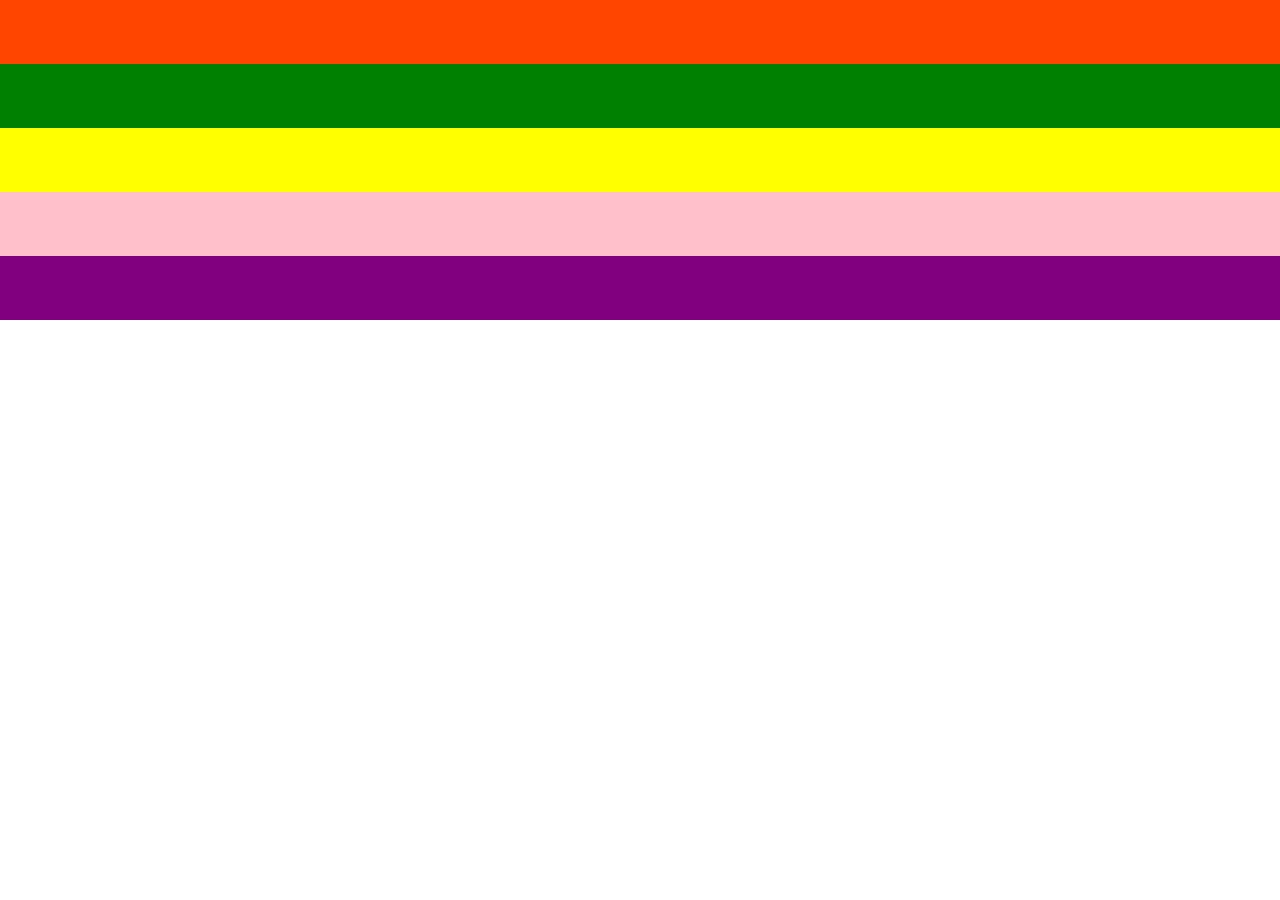
==== html, css/10.24/index.html @ bf79c9e1 "import" ====
<html>
    <head>
        <title></title>      
        <link rel="stylesheet" href="./assets/style/style.css">
    </head>
    <body>
        <div class="header"></div>
        <div class="green"></div>
        <div class="yellow"></div>
        <div class="pink"></div>
        <div class="purple"></div>
    </body>
</html>
---- html, css/10.24/assets/style/style.css ----
.header {
  width: 100%;
  padding: 2rem 0;
  background: orangered;
}

.green {
  width: 100%;
  padding: 2rem 0;
  background: green;
}

.yellow {
  width: 100%;
  padding: 2rem 0;
  background: yellow;
}

.pink {
  width: 100%;
  padding: 2rem 0;
  background: pink;
}

.purple {
  width: 100%;
  padding: 2rem 0;
  background: purple;
}

* {
  margin: 0;
  padding: 0;
}
/*# sourceMappingURL=style.css.map */
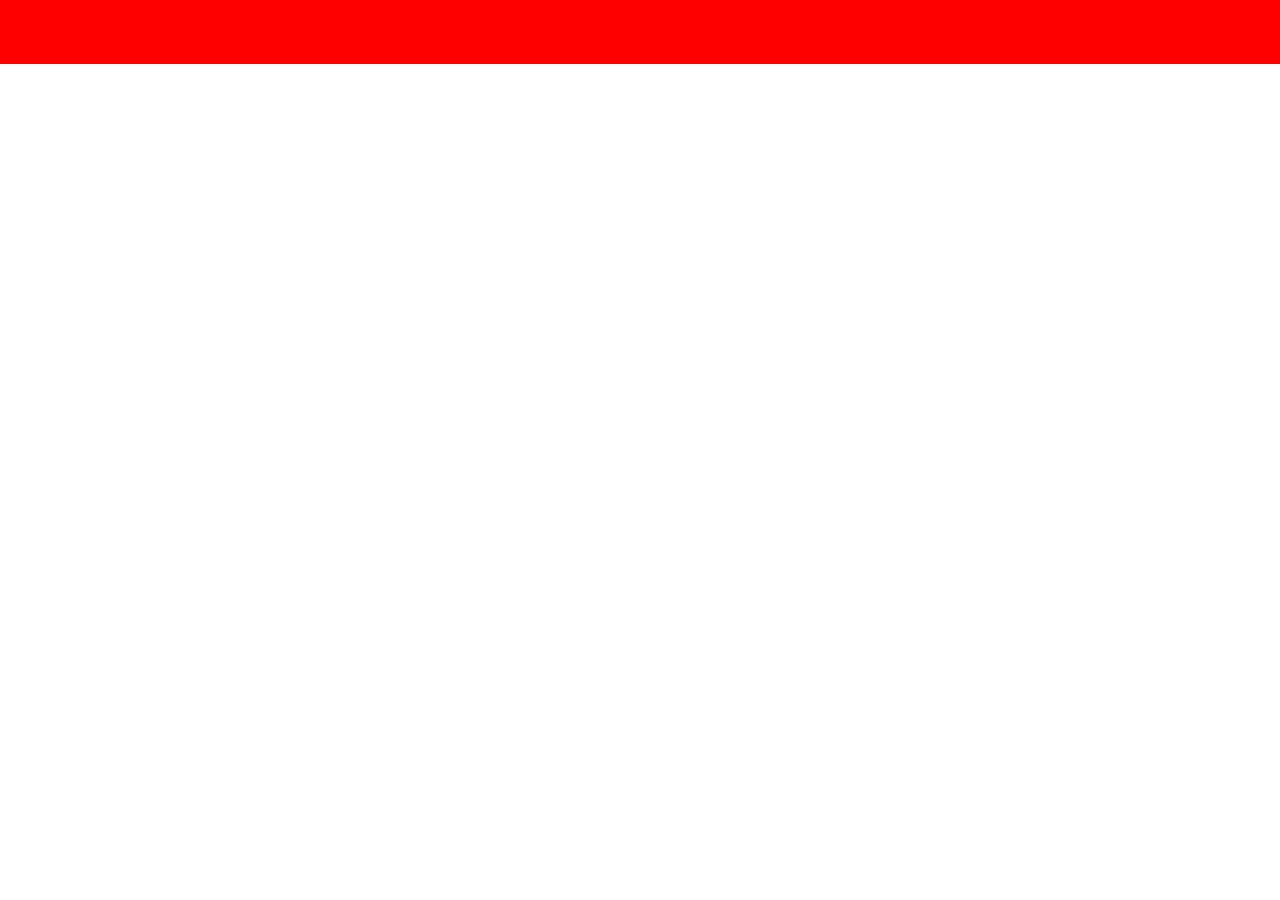
==== commit 1ceafeec: "scss, variables, mixin, import" ====
--- a/html, css/10.24/index.html
+++ b/html, css/10.24/index.html
@@ -4,10 +4,15 @@
         <link rel="stylesheet" href="./assets/style/style.css">
     </head>
     <body>
-        <div class="header"></div>
+       <!-- <div class="header">hi</div>
         <div class="green"></div>
         <div class="yellow"></div>
         <div class="pink"></div>
-        <div class="purple"></div>
+        <div class="purple"></div> -->
+        <div class="header--1"></div>
+        <div class="header--2"></div>
+        <div class="header--3"></div>
+        <div class="header--4"></div>
+        <div class="header--5"></div>
     </body>
 </html>--- a/html, css/10.24/assets/style/style.css
+++ b/html, css/10.24/assets/style/style.css
@@ -1,7 +1,7 @@
-.header {
+.header--1 {
   width: 100%;
   padding: 2rem 0;
-  background: orangered;
+  background: red;
 }
 
 .green {
@@ -25,7 +25,7 @@
 .purple {
   width: 100%;
   padding: 2rem 0;
-  background: purple;
+  background: #800080;
 }
 
 * {
